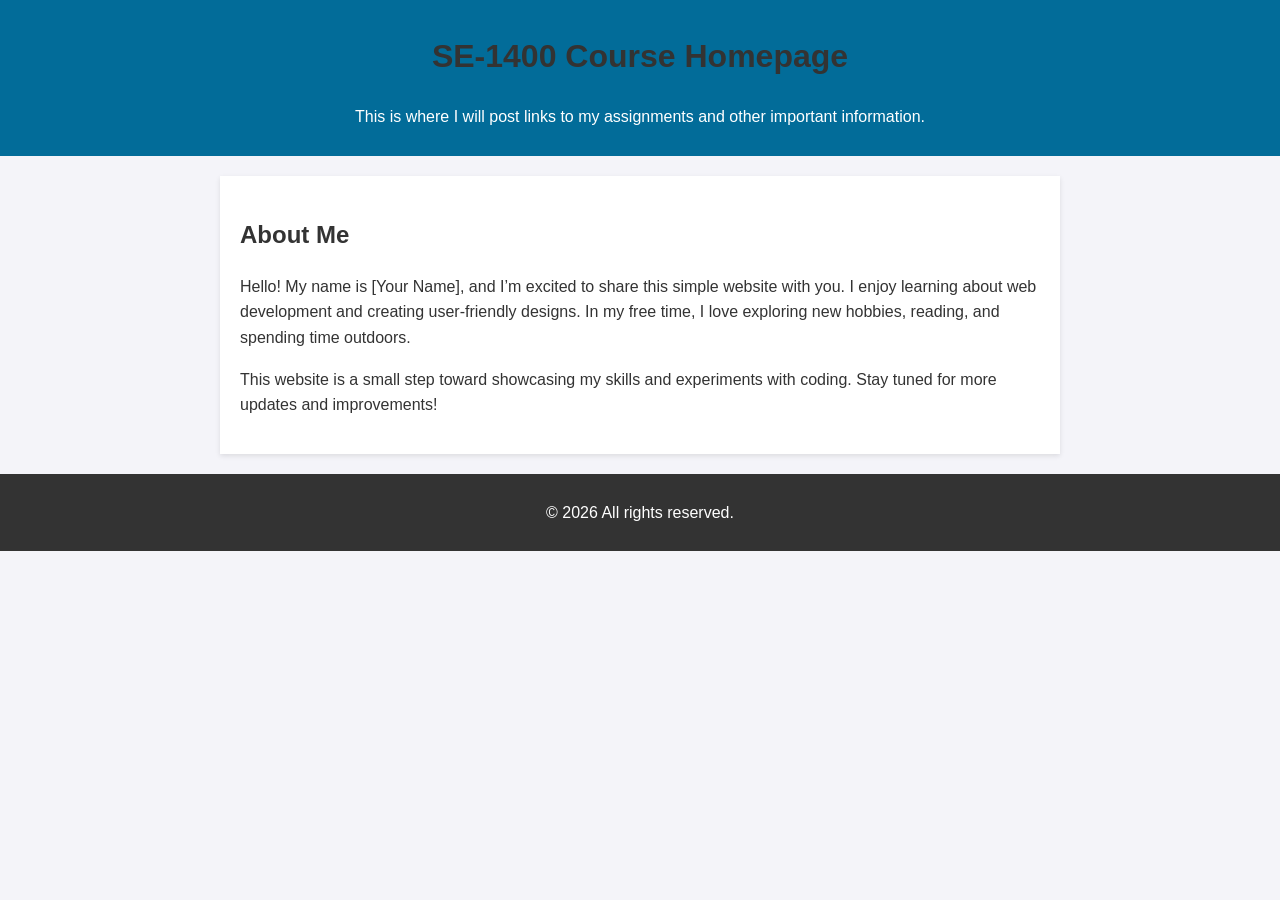
==== index.html @ 11494319 "first commit" ====
<!DOCTYPE html>
<html lang="en">
<head>
    <meta charset="UTF-8">
    <meta name="viewport" content="width=device-width, initial-scale=1.0">
    <meta name="robots" content="noindex, nofollow">
    <title>SE1400 Assignmnet Files</title>
    <style>
        body { font-family: Arial, sans-serif; line-height: 1.6; margin: 0; padding: 0; background-color: #f4f4f9; color: #333; }
        header { background: #026c99; color: white; padding: 10px 0; text-align: center; }
        section { max-width: 800px; margin: 20px auto; padding: 20px; background: white; box-shadow: 0 2px 5px rgba(0, 0, 0, 0.1); }
        h1, h2 { color: #333; }
        ul { list-style: none; padding: 0; }
        ul li { margin: 5px 0; }
        ul li a { color: #026c99; text-decoration: none; font-weight: bold; }
        ul li a:hover { text-decoration: underline; }
        footer { text-align: center; padding: 10px; margin-top: 20px; background: #333; color: white; }
    </style>
</head>
<body>
    <header>
        <h1>SE-1400 Course Homepage</h1>
        <p>This is where I will post links to my assignments and other important information.</p>
    </header>
    <section>
        <h2>About Me</h2>
        <p>Hello! My name is [Your Name], and I’m excited to share this simple website with you. I enjoy learning about web development and creating user-friendly designs. In my free time, I love exploring new hobbies, reading, and spending time outdoors.</p>
        <p>This website is a small step toward showcasing my skills and experiments with coding. Stay tuned for more updates and improvements!</p>
    </section>
    <footer>
        <p>&copy; <span id="currentYear"></span> All rights reserved.</p>
    </footer>
    <script>
        document.getElementById('currentYear').textContent = new Date().getFullYear();
    </script>
</body>
</html>
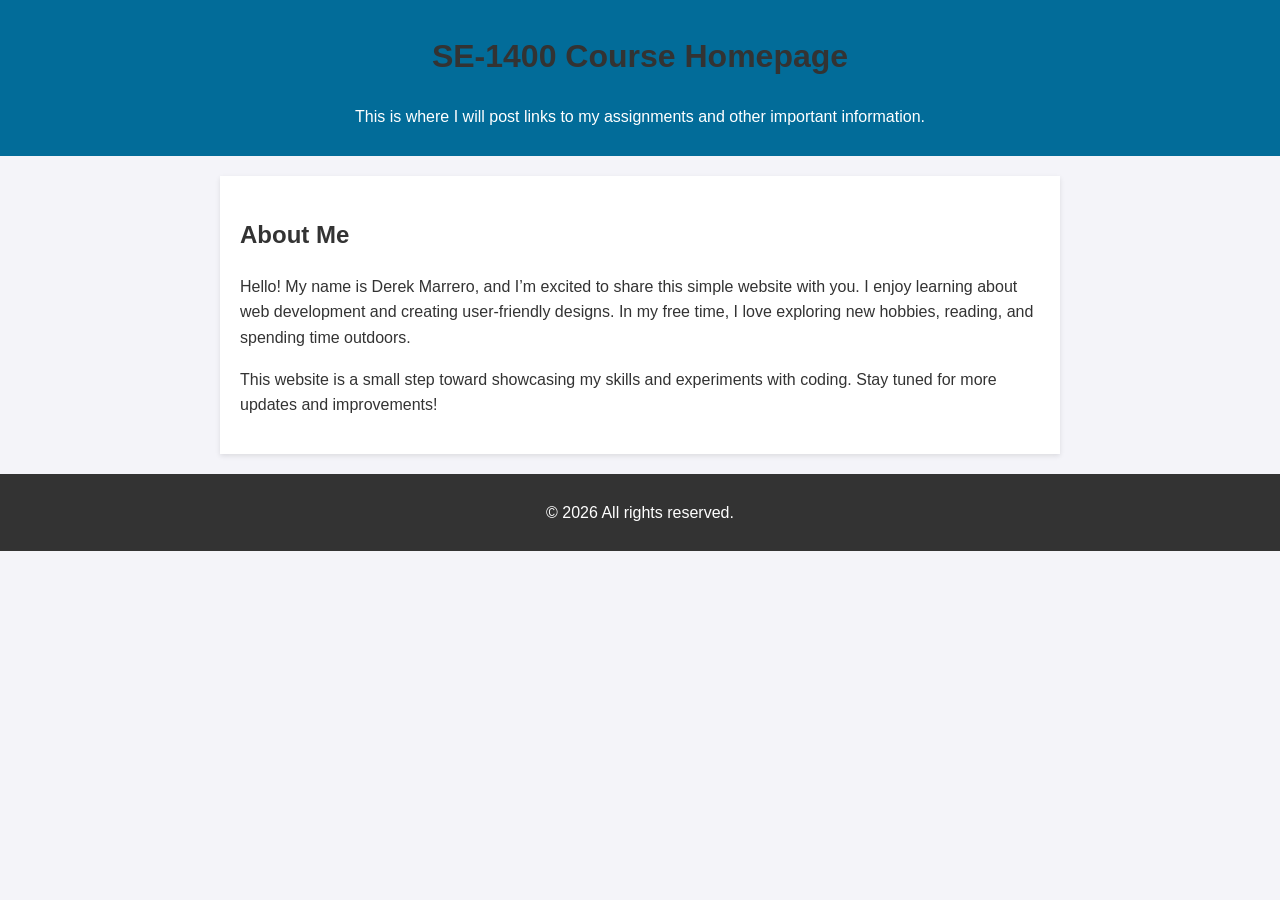
==== commit e7cbf94c: "Update name in About Me section" ====
--- a/index.html
+++ b/index.html
@@ -24,7 +24,7 @@
     </header>
     <section>
         <h2>About Me</h2>
-        <p>Hello! My name is [Your Name], and I’m excited to share this simple website with you. I enjoy learning about web development and creating user-friendly designs. In my free time, I love exploring new hobbies, reading, and spending time outdoors.</p>
+        <p>Hello! My name is Derek Marrero, and I’m excited to share this simple website with you. I enjoy learning about web development and creating user-friendly designs. In my free time, I love exploring new hobbies, reading, and spending time outdoors.</p>
         <p>This website is a small step toward showcasing my skills and experiments with coding. Stay tuned for more updates and improvements!</p>
     </section>
     <footer>
@@ -34,4 +34,4 @@
         document.getElementById('currentYear').textContent = new Date().getFullYear();
     </script>
 </body>
-</html>+</html>
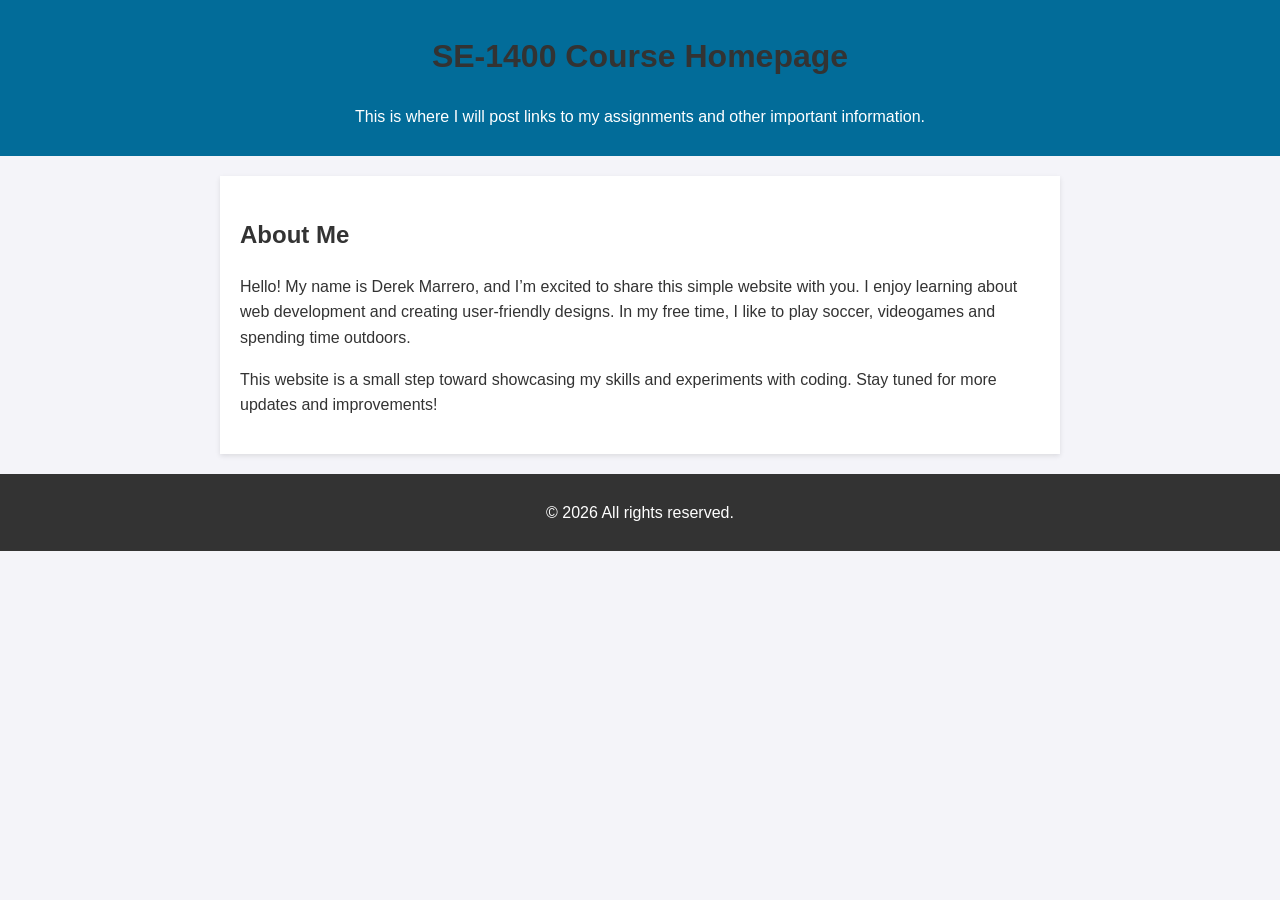
==== commit e6bfda25: "Update index.html" ====
--- a/index.html
+++ b/index.html
@@ -24,7 +24,7 @@
     </header>
     <section>
         <h2>About Me</h2>
-        <p>Hello! My name is Derek Marrero, and I’m excited to share this simple website with you. I enjoy learning about web development and creating user-friendly designs. In my free time, I love exploring new hobbies, reading, and spending time outdoors.</p>
+        <p>Hello! My name is Derek Marrero, and I’m excited to share this simple website with you. I enjoy learning about web development and creating user-friendly designs. In my free time, I like to play soccer, videogames and spending time outdoors.</p>
         <p>This website is a small step toward showcasing my skills and experiments with coding. Stay tuned for more updates and improvements!</p>
     </section>
     <footer>
